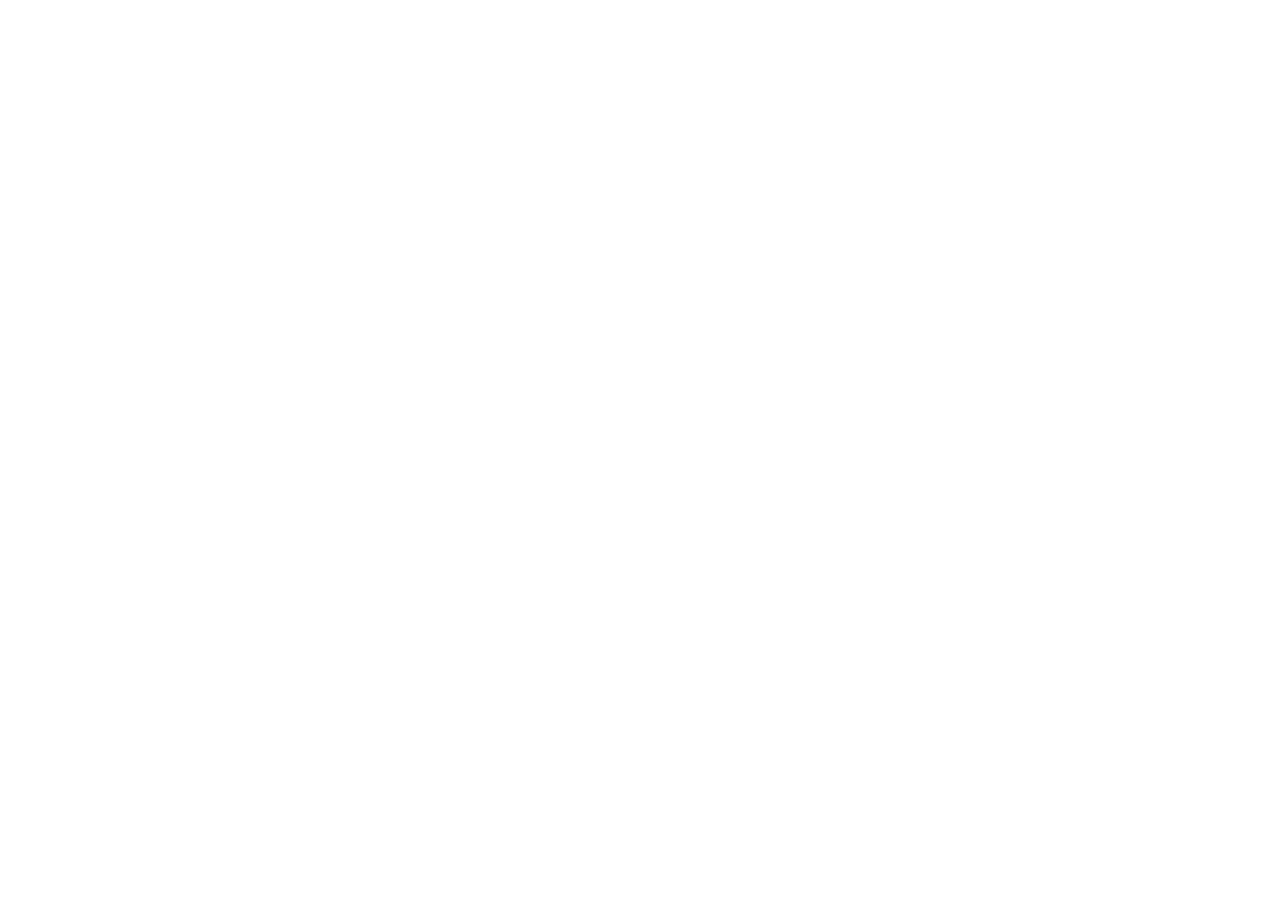
==== index.html @ 7683dd33 "update" ====
<!DOCTYPE html>
 <html lang="en">

    <head>
        <meta charset="UTF-8">
        <meta http-equiv="X-UA-Compatible" content="IE=edge">
        <meta name="viewport" content="width=device-width, initial-scale=1.0">

        <!-- Fonts -->
        <link rel="preconnect" href="https://fonts.googleapis.com">
        <link rel="preconnect" href="https://fonts.gstatic.com" crossorigin>
        <link href="https://fonts.googleapis.com/css2?family=DM+Serif+Display&display=swap" rel="stylesheet">

        <link href="assets/styles/index.css" type="text/css" rel="stylesheet" />

        <title>ELLIE</title>
    </head>

    <body>
        <!-- Name, Navbar -->
        <!-- Carousel -->

        <!-- Floating button to go to portfolio -->

    </body>

 </html>
---- assets/styles/index.css ----
html,body,div,span,applet,object,iframe,h1,h2,h3,h4,h5,h6,p,blockquote,pre,a,abbr,acronym,address,big,cite,code,del,dfn,em,img,ins,kbd,q,s,samp,small,strike,strong,sub,sup,tt,var,b,u,i,center,dl,dt,dd,ol,ul,li,fieldset,form,label,legend,table,caption,tbody,tfoot,thead,tr,th,td,article,aside,canvas,details,embed,figure,figcaption,footer,header,hgroup,menu,nav,output,ruby,section,summary,time,mark,audio,video{font-size:100%;font:inherit;padding:0;border:0;margin:0;vertical-align:baseline}body{line-height:1}ol,ul{list-style:none}blockquote,q{quotes:none}blockquote:before,blockquote:after,q:before,q:after{content:'';content:none}table{border-collapse:collapse;border-spacing:0}article,aside,details,figcaption,figure,footer,header,hgroup,menu,nav,section{display:block}.clear{clear:both}
.sticky{}.bypostauthor{}.wp-caption{}.wp-caption-text{}.gallery-caption{}.alignright{}.alignleft{}.aligncenter{}

* {
  margin: 0;
  padding: 0;
  box-sizing: border-box;
}

body {
  background-color: #FFF;
  font-size: 14px;
  font-family: Arial, sans-serif;
  color: #101010;
}

a {
  text-decoration: none;
  color: #101010;
}

a:hover {
  text-decoration: underline;
}

header {
  position: relative;
  z-index: 1;
  height: 84px;
  padding: 16px 16px 0;
}

@media (min-width: 480px) {
  header {
    padding: 24px 24px 0;
  }
}

.entry-content {
  position: relative;
  top: -36px;
  left: 16px;
}

@media (min-width: 480px) {
  .entry-content {
    top: -30px;
    left: 140px;
  }
}

.site-title {
  font-weight: bold;
  float: left;
}

@media (min-width: 480px) {
  .site-title {
    float: none;
  }
}

.site-nav {
  float: right;
}

@media (min-width: 480px) {
  .site-nav {
    float: none;
    margin-top: 16px;
  }
}

.current-menu-item {
  font-weight: bold;
}

/* Home page */

.home-slider {
  position: absolute;
  z-index: 0;
  top: 12%;
  left: 12%;
  right: 12%;
  bottom: 12%;
}

@media (min-width: 480px) {
  .home-slider {
    top: 10%;
    left: 10%;
    right: 10%;
    bottom: 10%;
  }
}

.home-slider img {
  opacity: 0;
  display: block;
  position: absolute;
  z-index: -1;
  top: 0;
  left: 0;
  right: 0;
  bottom: 0;
  max-width: 100%;
  max-height: 100%;
  margin: auto;
}

.home-slider img.active {
  opacity: 1;
  z-index: 1;
}
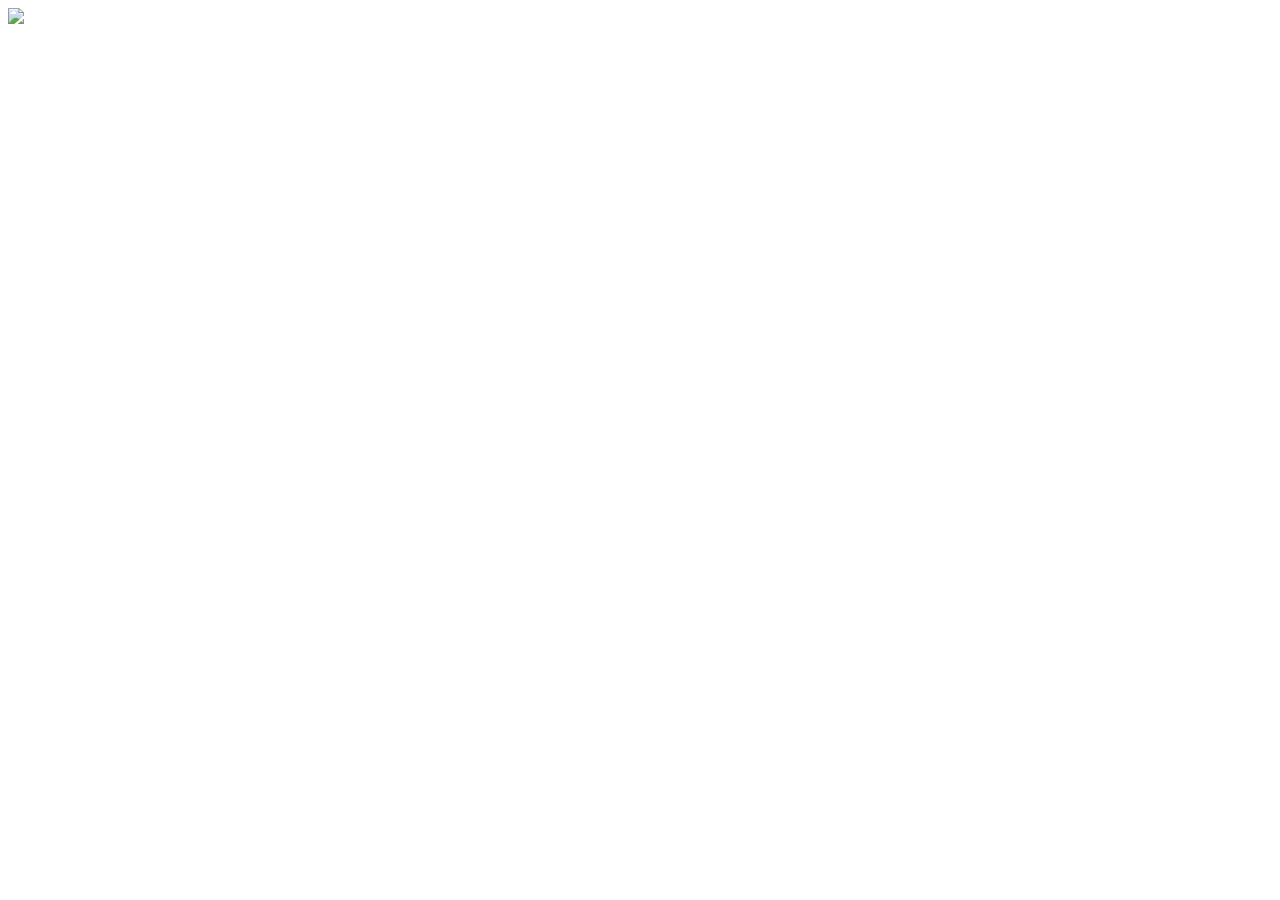
==== commit 49ec6710: "dfgh" ====
--- a/index.html
+++ b/index.html
@@ -19,7 +19,8 @@
     <body>
         <!-- Name, Navbar -->
         <!-- Carousel -->
-
+        <!-- Carousel -->
+        <img src="/assets/img/sydportrait.jpg"
         <!-- Floating button to go to portfolio -->
 
     </body>
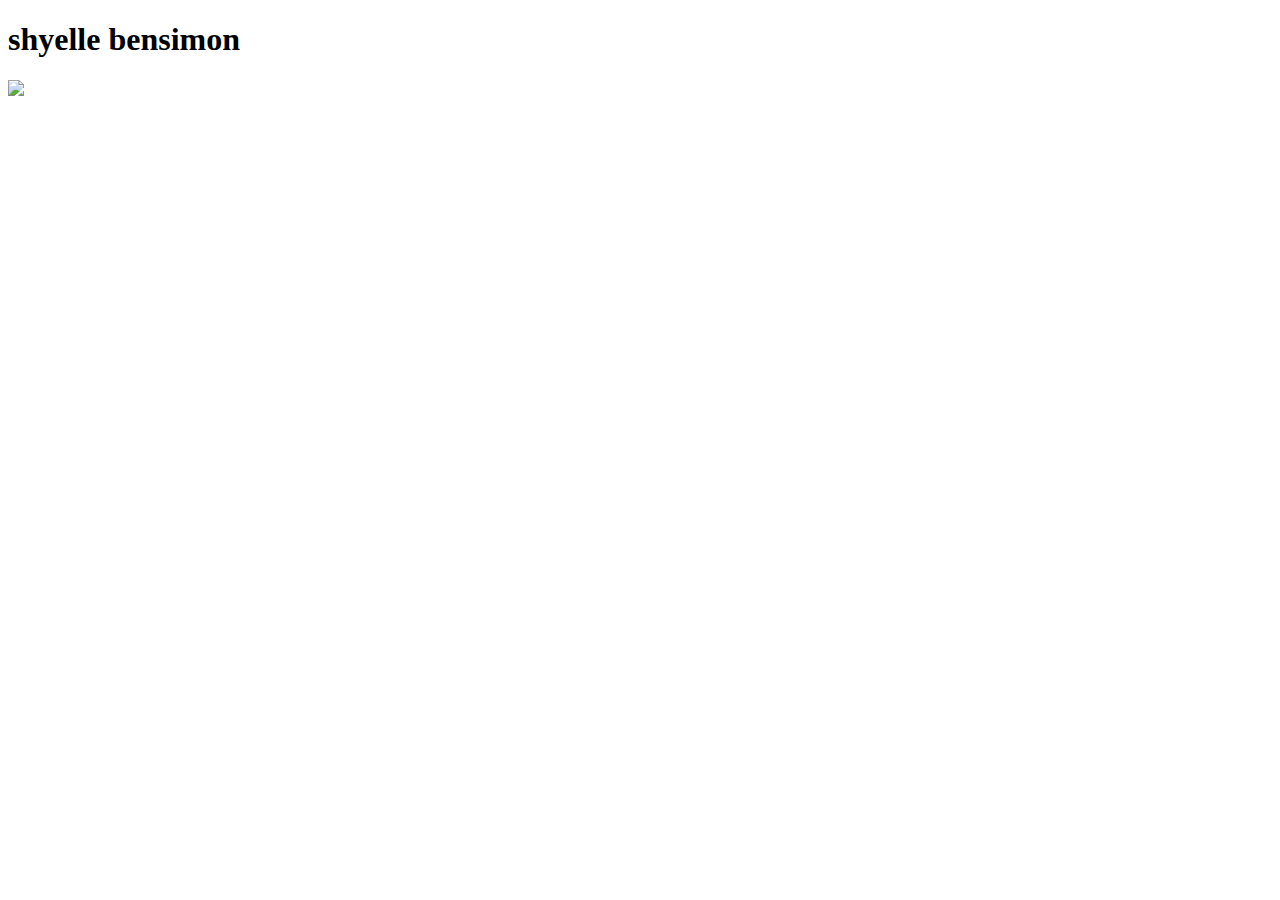
==== commit 30178e71: "name css" ====
--- a/index.html
+++ b/index.html
@@ -17,12 +17,11 @@
     </head>
 
     <body>
+        <h1>shyelle bensimon</h1>
         <!-- Name, Navbar -->
         <!-- Carousel -->
         <!-- Carousel -->
         <img src="/assets/img/sydportrait.jpg"
-        <!-- Floating button to go to portfolio -->
-
     </body>
 
  </html>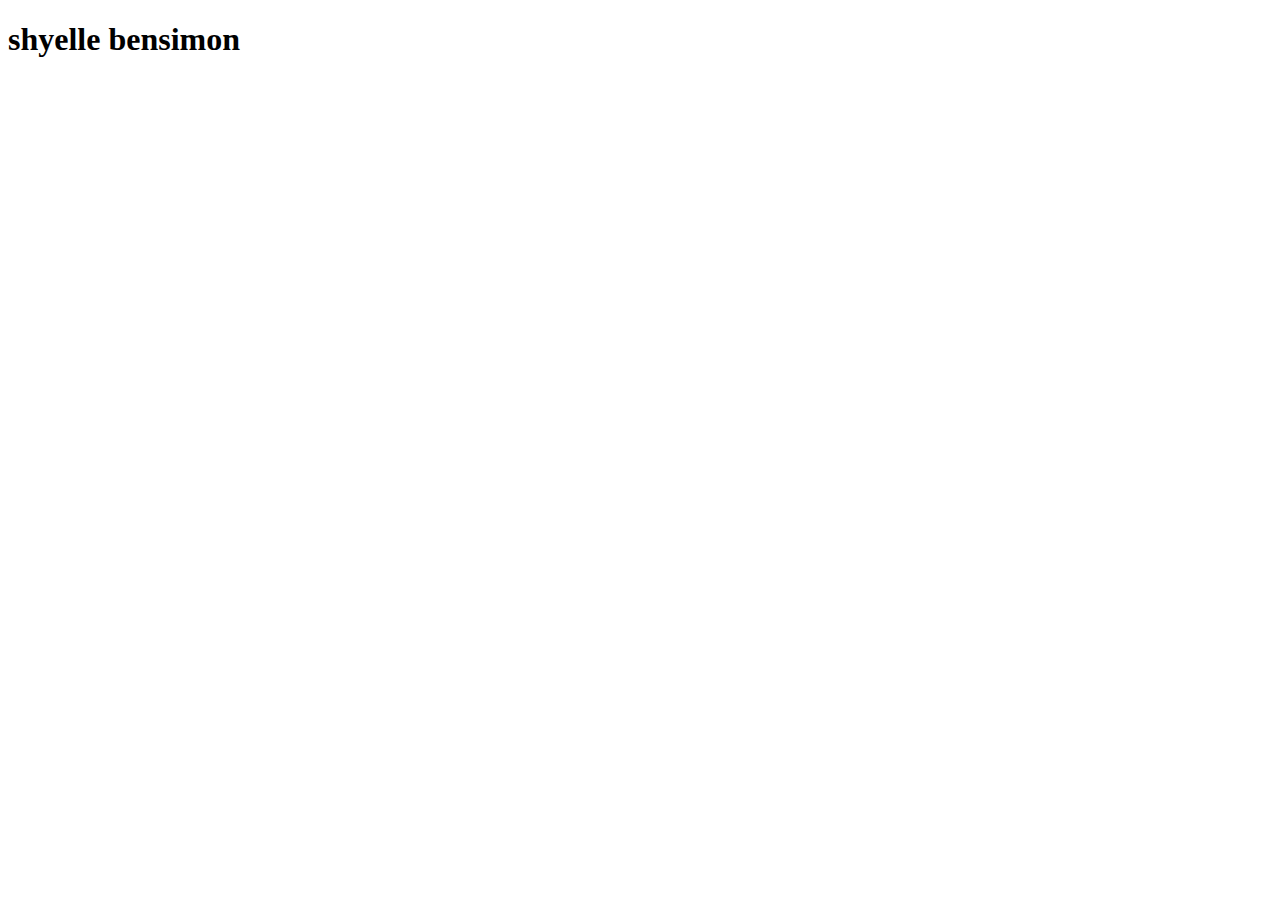
==== commit db81b043: "test img" ====
--- a/index.html
+++ b/index.html
@@ -18,10 +18,7 @@
 
     <body>
         <h1>shyelle bensimon</h1>
-        <!-- Name, Navbar -->
-        <!-- Carousel -->
-        <!-- Carousel -->
-        <img src="/assets/img/sydportrait.jpg"
+       <div class="photo-art" src="/assets/img/sydportrait.jpg"
     </body>
 
  </html>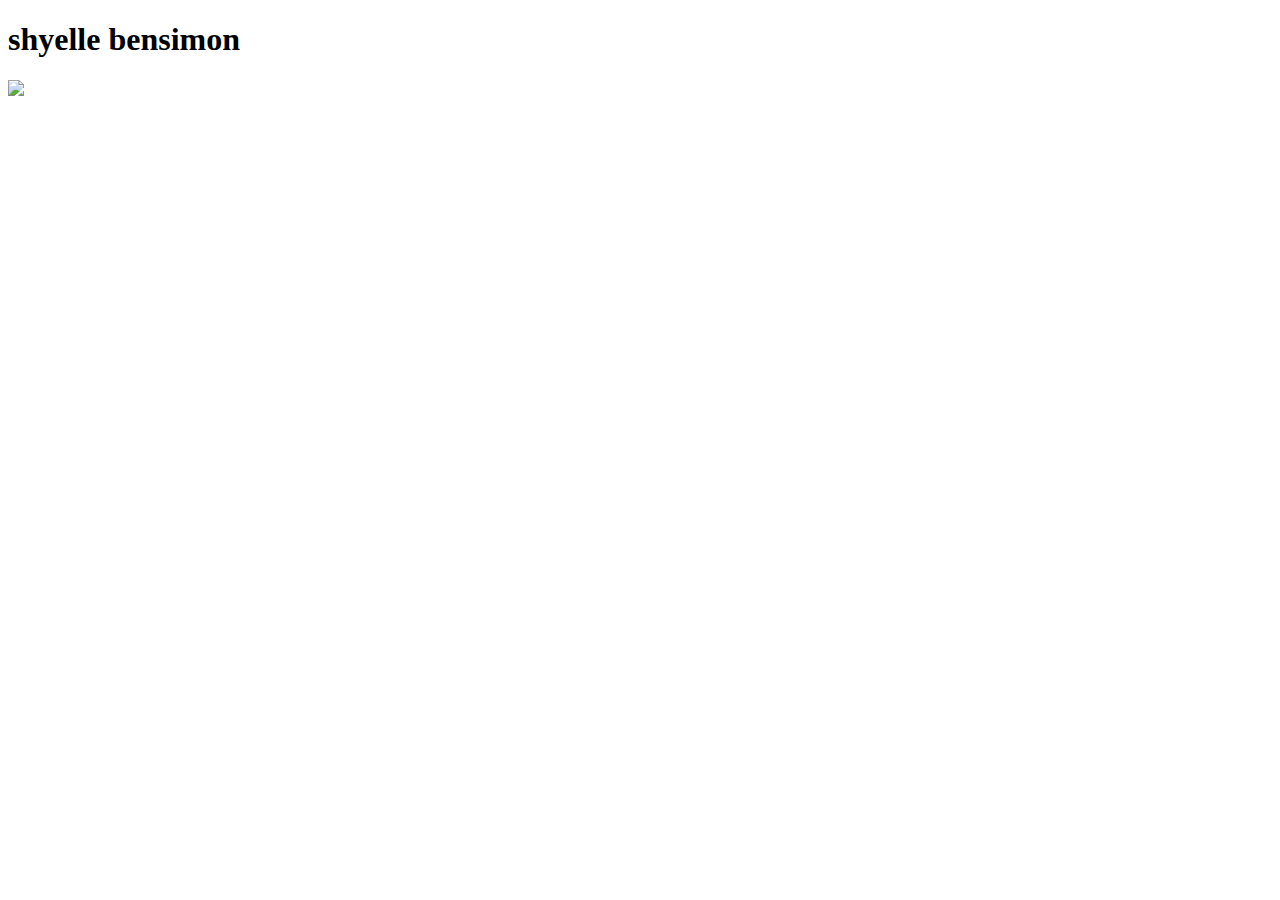
==== commit d0515fb1: "adding pic" ====
--- a/index.html
+++ b/index.html
@@ -18,7 +18,12 @@
 
     <body>
         <h1>shyelle bensimon</h1>
-       <div class="photo-art" src="/assets/img/sydportrait.jpg"
+       <div class="photo-art">
+            <img src="/assets/img/sydportrait.jpg">
+            
+
+
+       </div> 
     </body>
 
  </html>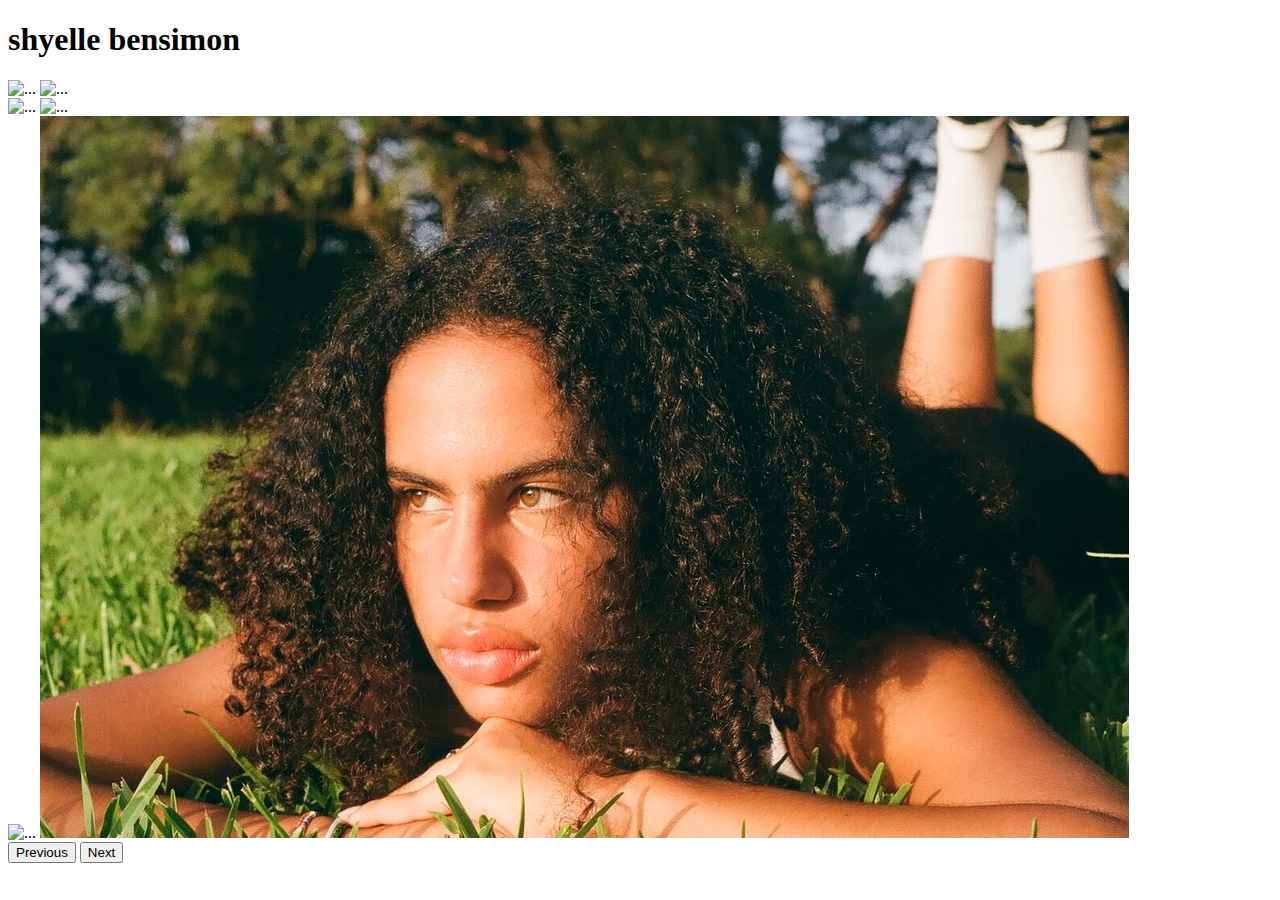
==== commit 48bd8645: "carousel changes" ====
--- a/index.html
+++ b/index.html
@@ -5,25 +5,54 @@
         <meta charset="UTF-8">
         <meta http-equiv="X-UA-Compatible" content="IE=edge">
         <meta name="viewport" content="width=device-width, initial-scale=1.0">
-
+        <link href="https://cdn.jsdelivr.net/npm/bootstrap@5.2.3/dist/css/bootstrap.min.css" rel="stylesheet" integrity="sha384-rbsA2VBKQhggwzxH7pPCaAqO46MgnOM80zW1RWuH61DGLwZJEdK2Kadq2F9CUG65" crossorigin="anonymous">
         <!-- Fonts -->
         <link rel="preconnect" href="https://fonts.googleapis.com">
         <link rel="preconnect" href="https://fonts.gstatic.com" crossorigin>
         <link href="https://fonts.googleapis.com/css2?family=DM+Serif+Display&display=swap" rel="stylesheet">
 
-        <link href="assets/styles/index.css" type="text/css" rel="stylesheet" />
+        <link href="assets/css/index.css" type="text/css" rel="stylesheet" />
 
         <title>ELLIE</title>
     </head>
 
     <body>
         <h1>shyelle bensimon</h1>
-       <div class="photo-art">
-            <img src="/assets/img/sydportrait.jpg">
+        <div id="carouselExampleControls" class="carousel slide" data-interval="false">
+            <div class="carousel-inner">
+              <div class="carousel-item active">
+                <div class="img-flex"> 
+                <img src="./assets/img/sydney2.jpeg" class="d-block img-width" alt="...">
+                <img src="./assets/img/sydney1.jpg" class="d-block img-width" alt="...">
+            </div>
+              </div>
+              </div>
+              <div class="carousel-item">
+                <div class="img-flex">
+                <img src="./assets/img/sydwoodwall.JPG" class="d-block img-width" alt="...">
+                <img src="./assets/img/escurtain.jpeg" class="d-block img-width" alt="...">
+            </div>
+              </div>
+              <div class="carousel-item">
+                <div class="img-flex">
+                    <img src="./assets/img/esther2.jpg" class="d-block img-width" alt="...">
+                    <img src="./assets/img/sydongrass.jpeg" class="d-block img-width" alt="...">
+              </div>
+            </div>
+            <button class="carousel-control-prev" type="button" data-bs-target="#carouselExampleControls" data-bs-slide="prev">
+              <span class="carousel-control-prev-icon" aria-hidden="true"></span>
+              <span class="visually-hidden">Previous</span>
+            </button>
+            <button class="carousel-control-next" type="button" data-bs-target="#carouselExampleControls" data-bs-slide="next">
+              <span class="carousel-control-next-icon" aria-hidden="true"></span>
+              <span class="visually-hidden">Next</span>
+            </button>
+          </div>
             
 
-
-       </div> 
+       </div>
+    <script src="https://cdn.jsdelivr.net/npm/@popperjs/core@2.11.6/dist/umd/popper.min.js" integrity="sha384-oBqDVmMz9ATKxIep9tiCxS/Z9fNfEXiDAYTujMAeBAsjFuCZSmKbSSUnQlmh/jp3" crossorigin="anonymous"></script>
+    <script src="https://cdn.jsdelivr.net/npm/bootstrap@5.2.3/dist/js/bootstrap.min.js" integrity="sha384-cuYeSxntonz0PPNlHhBs68uyIAVpIIOZZ5JqeqvYYIcEL727kskC66kF92t6Xl2V" crossorigin="anonymous"></script> 
     </body>
 
  </html>